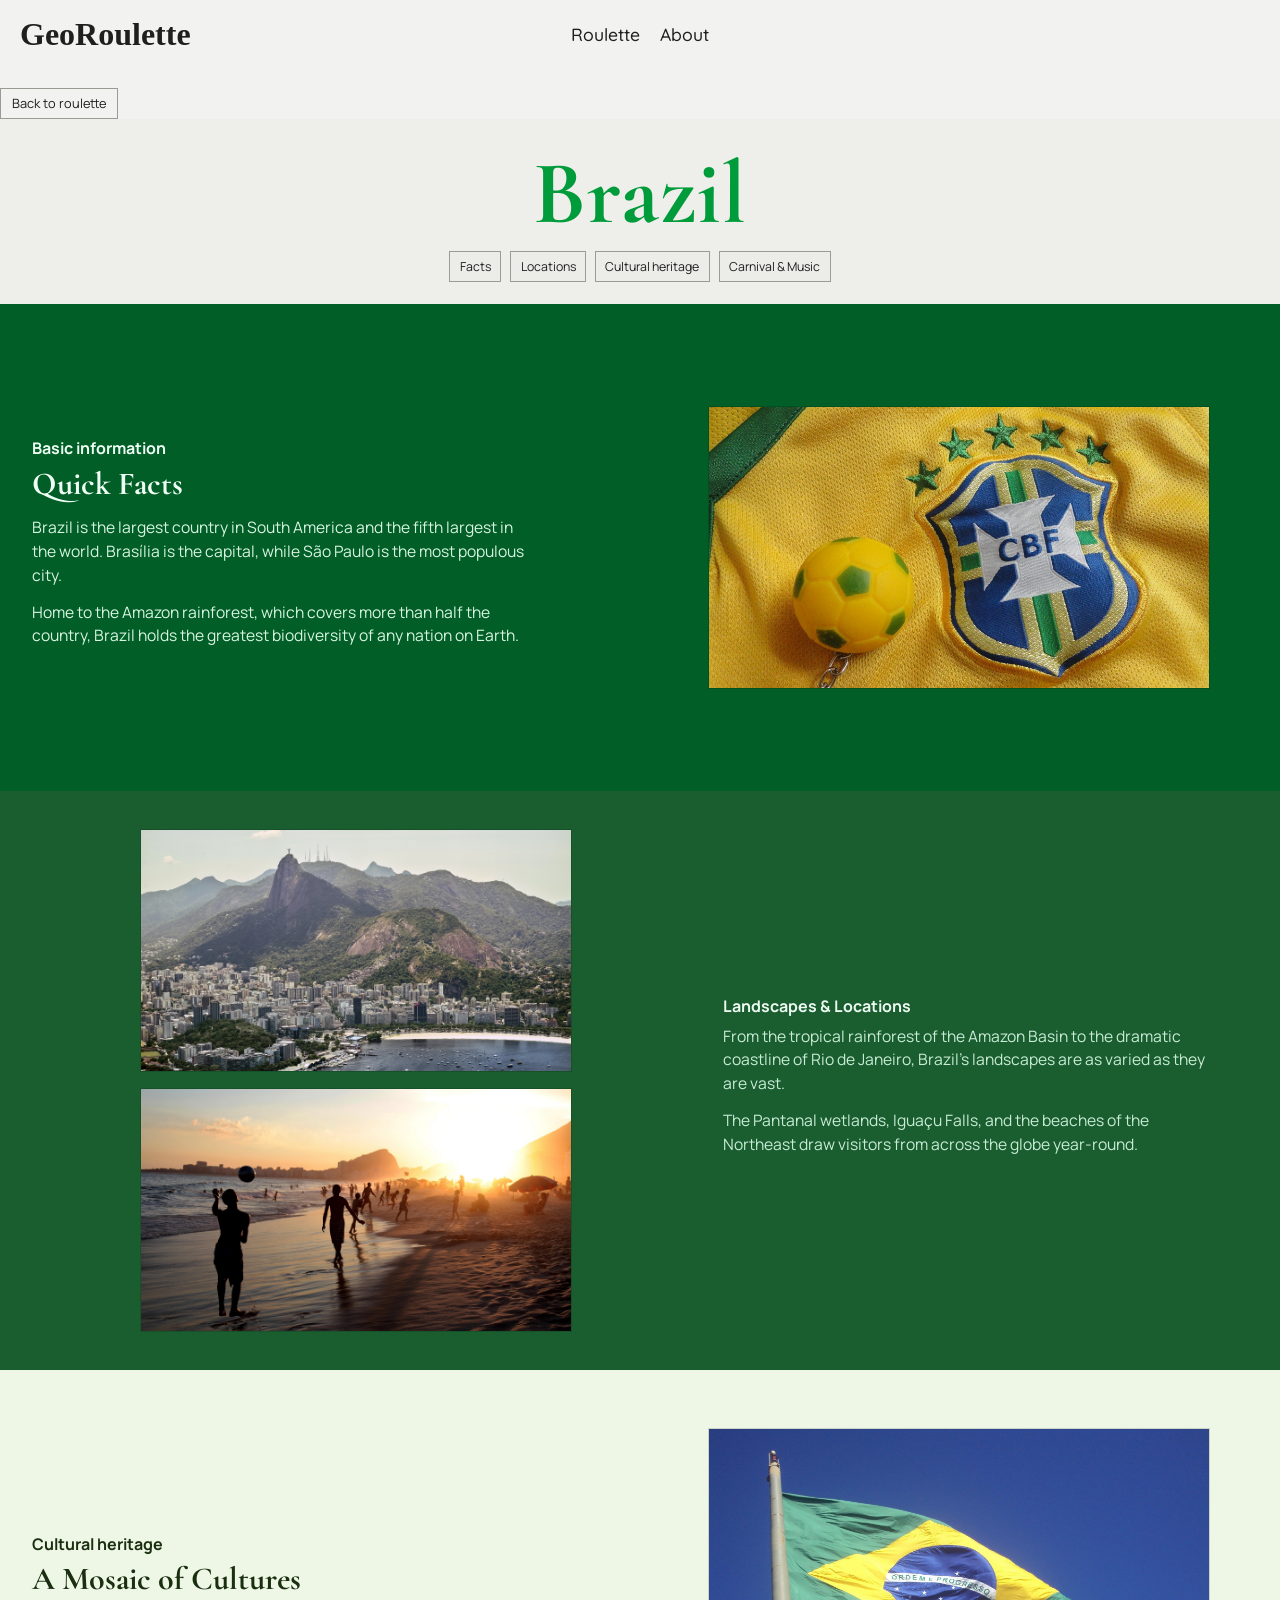
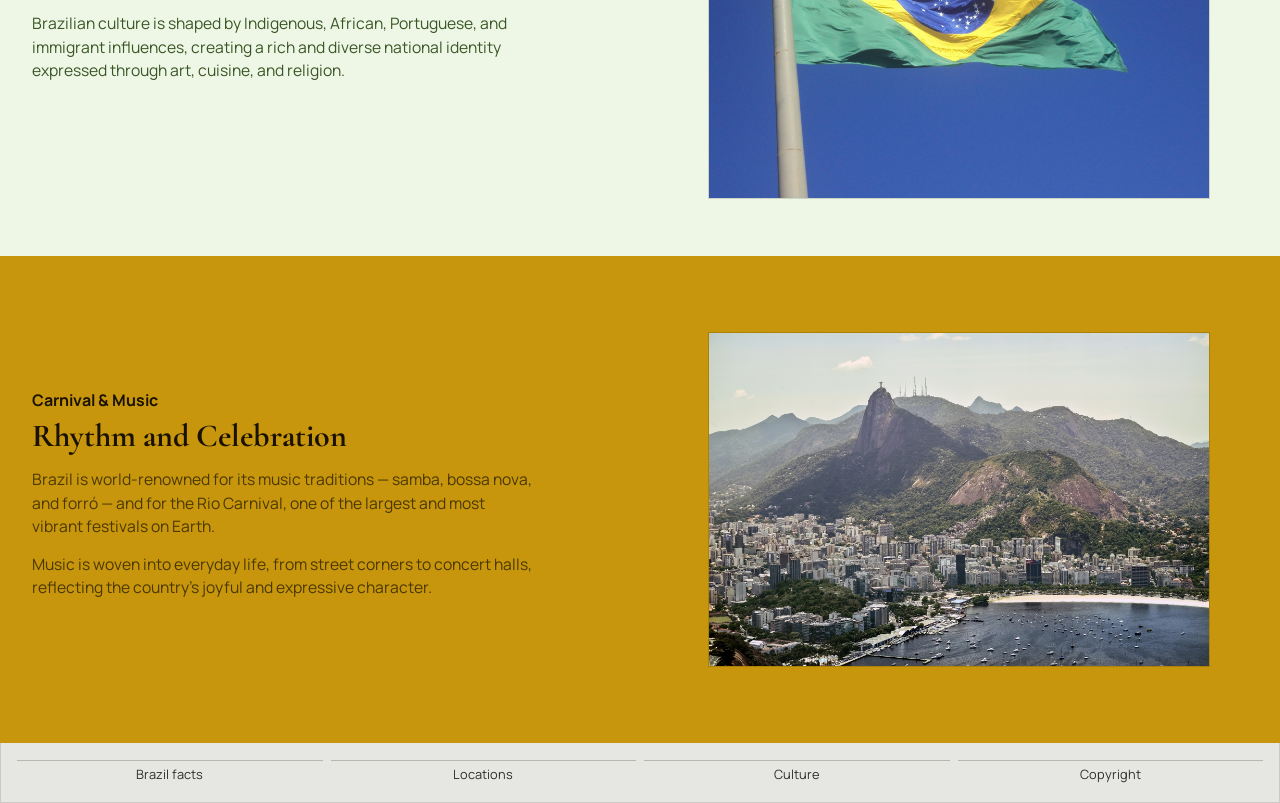
==== brazil.html @ 8bd8e5b8 "Maasivu pohjat tehty ja kuvia lisätty" ====
<!DOCTYPE html>
<html lang="en">
<head>
    <meta charset="UTF-8">
    <meta name="viewport" content="width=device-width, initial-scale=1.0">
    <title>GeoRoulette - Brazil</title>
    <link rel="stylesheet" href="maasivu.css">
    <link rel="preconnect" href="https://fonts.googleapis.com">
    <link rel="preconnect" href="https://fonts.gstatic.com" crossorigin>
    <link href="https://fonts.googleapis.com/css2?family=Quicksand:wght@300..700&family=Saira+Stencil:ital,wght@0,100..900;1,100..900&display=swap" rel="stylesheet">
</head>
<body class="brazil-page">
    <header class="site-header">
        <nav>
            <div class="left">
                <a href="index.html">GeoRoulette</a>
            </div>
            <div class="right">
                <a href="index.html">Roulette</a>
                <a href="Info.html">About</a>
            </div>
        </nav>
        <a class="back-btn" href="index.html">Back to roulette</a>
    </header>

    <main>
        <section class="hero">
            <h1>Brazil</h1>
            <div class="topic-tabs">
                <a href="#facts">Facts</a>
                <a href="#locations">Locations</a>
                <a href="#cultural-heritage">Cultural heritage</a>
                <a href="#carnival">Carnival & Music</a>
            </div>
        </section>

        <section id="facts" class="br-aihe4 content-row dark">
            <div class="copy">
                <h2>Basic information</h2>
                <h3>Quick Facts</h3>
                <p>
                    Brazil is the largest country in South America and the fifth largest in the world.
                    Brasília is the capital, while São Paulo is the most populous city.
                </p>
                <p>
                    Home to the Amazon rainforest, which covers more than half the country, Brazil holds
                    the greatest biodiversity of any nation on Earth.
                </p>
            </div>
            <div class="visual">
                <img src="/Assets/Kuvat/artselisonmorais0-brazil-875577_1920.jpg" alt="Brazil">
            </div>
        </section>

        <section id="locations" class="br-aihe2 content-row dark">
            <div class="visual stacked-images">
                <img src="/Assets/Kuvat/lhccoutinho-rio-de-janeiro-4566312_1920.jpg" alt="Rio de Janeiro">
                <img src="/Assets/Kuvat/pauloduarte-people-2359870_1920.jpg" alt="People of Brazil">
            </div>
            <div class="copy">
                <h2>Landscapes & Locations</h2>
                <p>
                    From the tropical rainforest of the Amazon Basin to the dramatic coastline of Rio de
                    Janeiro, Brazil's landscapes are as varied as they are vast.
                </p>
                <p>
                    The Pantanal wetlands, Iguaçu Falls, and the beaches of the Northeast draw visitors
                    from across the globe year-round.
                </p>
            </div>
        </section>

        <section id="cultural-heritage" class="br-aihe1 content-row light">
            <div class="copy">
                <h2>Cultural heritage</h2>
                <h3>A Mosaic of Cultures</h3>
                <p>
                    Brazilian culture is shaped by Indigenous, African, Portuguese, and immigrant
                    influences, creating a rich and diverse national identity expressed through
                    art, cuisine, and religion.
                </p>
            </div>
            <div class="visual">
                <img src="/Assets/Kuvat/ilanwet-brazil-1581233_1920.jpg" alt="Brazilian cultural heritage">
            </div>
        </section>

        <section id="carnival" class="br-aihe3 content-row light">
            <div class="copy">
                <h2>Carnival & Music</h2>
                <h3>Rhythm and Celebration</h3>
                <p>
                    Brazil is world-renowned for its music traditions — samba, bossa nova, and forró —
                    and for the Rio Carnival, one of the largest and most vibrant festivals on Earth.
                </p>
                <p>
                    Music is woven into everyday life, from street corners to concert halls,
                    reflecting the country's joyful and expressive character.
                </p>
            </div>
            <div class="visual">
                <img src="/Assets/Kuvat/lhccoutinho-rio-de-janeiro-4566312_1920.jpg" alt="Rio de Janeiro cityscape">
            </div>
        </section>
    </main>

    <footer class="site-footer">
        <div><a href="#facts">Brazil facts</a></div>
        <div><a href="#locations">Locations</a></div>
        <div><a href="#cultural-heritage">Culture</a></div>
        <div><a href="Info.html">Copyright</a></div>
    </footer>
</body>
</html>
---- maasivu.css ----
/* Fontit */

@import url('https://fonts.googleapis.com/css2?family=Cormorant+Garamond:wght@500;700&family=Manrope:wght@400;600;700&display=swap');


/* Root */

:root {
	--page-bg:   #f2f2f0;   /* background outside the page card  */
	--text-main: #1f1f1e;   /* default body text                 */
	--muted:     #5c5c57;   /* secondary / paragraph text        */
	--line:      #d1d1cc;   /* divider lines                     */
	--card-bg:   #eeeeea;   /* page card background              */
}

* {
	box-sizing: border-box;
}


/* Body */

body {
	margin: 0;
	background: var(--page-bg);
	color: var(--text-main);
	font-family: 'Manrope', sans-serif;
	line-height: 1.5;
}


/* Jaettu layot, koskee kaikkia maasivuja*/

/* Centre and constrain the header, main card, and footer */
.site-header,
main,
.site-footer {
	width: 100%;
}


/*  Header */

a {
	text-decoration: none;
}

/*  Nav Alkaa  */

nav {
    display: flex;
    align-items: center;
}

nav a {
    color: var(--primary-color);
}

.left {
    font-size: 2rem;
    margin-left: 20px;
    margin-top: 10px;
    margin-bottom: 30px;
    font-weight: 800;
    font-family: "Saira Stencil";
}


.right {
    position: absolute;
    left: 50%;
    transform: translateX(-50%);
    display: flex;
    gap: 20px;
    margin-top: 10px;
    margin-bottom: 30px;
    font-size: 1.1rem;
    font-family: "Quicksand";
    font-weight: 500;
}

/*  Nav Loppuu  */

.right a:hover {
    border-bottom: solid 1px;
}

/* "Back to roulette" Nappi */
.back-btn {
	border: 1px solid #9b9b94;
	background: transparent;
	color: var(--text-main);
	font: inherit;
	font-size: 0.8rem;
	padding: 0.3rem 0.7rem;
	cursor: pointer;
	text-decoration: none;
	display: inline-block;
}


/* Main Page Card */

main {
	background: var(--card-bg);
}


/* Maa Otsikko */

.hero {
	text-align: center;
	padding: 2.2rem 1rem 1.4rem;
}

.hero h1 {
	margin: 0;
	font-family: 'Cormorant Garamond', serif;
	font-size: clamp(2.8rem, 8vw, 5.6rem);
	line-height: 0.9;
	letter-spacing: 0.01em;
	
}

/* Otsikon alla olevat Napit */
.topic-tabs {
	display: inline-flex;
	gap: 0.55rem;
	margin-top: 1.05rem;
	flex-wrap: wrap;
	justify-content: center;
}

.topic-tabs a {
	border: 1px solid #9b9b94;
	background: #ecece8;
	color: var(--text-main);
	font-family: inherit;
	font-weight: 400;
	font-size: 0.77rem;
	padding: 0.32rem 0.6rem;
	text-decoration: none;
	display: inline-block;
}

.topic-tabs a:hover {
	text-decoration: underline;
}


/* Sisältö, vaikuttaa kuviin ja tekstiin */

.content-row {
	display: grid;
	grid-template-columns: minmax(0, 1fr) minmax(0, 1fr);
	gap: 8.5rem;
	align-items: stretch;
	min-height: clamp(320px, 38vw, 520px);
	padding: 2.4rem 2rem;
}

.copy,
.visual {
	width: 100%;
	align-self: stretch;
}

.copy {
	display: flex;
	flex-direction: column;
	justify-content: center;
	gap: 0.15rem;
	padding-block: 0.35rem;
	max-width: 54ch;
}

/* Keep text readable while pulling content closer to the center split */
.content-row > .copy:first-child {
	margin-left: auto;
	margin-right: clamp(0.5rem, 1.2vw, 1rem);
}

.content-row > .copy:last-child {
	margin-left: clamp(0.5rem, 1.2vw, 1rem);
	margin-right: auto;
}

.visual {
	display: flex;
	align-items: center;
	justify-content: center;
}

.content-row > .visual:first-child {
	justify-content: flex-end;
}

.content-row > .visual:last-child {
	justify-content: flex-start;
}

.visual:not(.stacked-images) {
	min-height: clamp(250px, 29vw, 400px);
}

/* Backup värit*/
.content-row.light {
	background: #efefec;
}

.content-row.dark {
	background: #354a2f;
	color: #ecf0e8;
}

/* Ala-otsikot aiheisiin */
.content-row h2 {
	margin: 0 0 0.3rem;
	font-size: 1rem;
	font-weight: 700;
}

.content-row h3 {
	margin: 0 0 0.9rem;
	font-family: 'Cormorant Garamond', serif;
	font-size: 2rem;
	line-height: 1;
}

.content-row p {
	margin: 0 0 0.7rem;
	max-width: 50ch;
	font-size: 0.98rem;
	color: var(--muted);
}

/* Kuvat */
.visual img {
	width: min(93%, 620px);
	height: auto;
	max-height: clamp(250px, 29vw, 400px);
	display: block;
	border: 1px solid rgba(0, 0, 0, 0.14);
	object-fit: cover;
}

/* Pinotut kuvat */
.stacked-images {
	display: grid;
	gap: 1rem;
	align-content: center;
	justify-items: center;
	max-width: min(100%, 800px);
	margin-inline: auto;
}

.stacked-images img {
	width: 100%;
	aspect-ratio: 16 / 9;
	height: auto;
	max-height: clamp(185px, 19vw, 290px);
}


/* Footer */

.site-footer {
	border: 1px solid #cbc9c2;
	border-top: none;
	background: #e6e6e2;
	display: grid;
	grid-template-columns: repeat(4, minmax(0, 1fr));
	gap: 0.5rem;
	padding: 1.1rem 1rem;
	font-size: 0.8rem;
	color: #2f2f2b;
	text-align: center;
}

.site-footer div {
	padding-top: 0.25rem;
	border-top: 1px solid #b7b7b0;
}

.site-footer a {
	color: inherit;
	text-decoration: none;
}

.site-footer a:hover {
	text-decoration: underline;
}


/* =============================================================
   COUNTRY 1 — Iceland  (Islanti.html)
   ============================================================= */

.hero h1 {
	color: #0456a8;
}

.content-row.aihe1 {
	background: #f9fbff;
	color: #1a2a3c;
}
.content-row.aihe1 p { color: #3c4b5d; }

.content-row.aihe2 {
	background: #c81f3d;
	color: #fff5f7;
}
.content-row.aihe2 p { color: #ffe4ea; }

.content-row.aihe3 {
	background: #2e6eb6;
	color: #f5f9ff;
}
.content-row.aihe3 p { color: #dfebff; }

.content-row.aihe4 {
	background: #0456a8;
	color: #f2f7ff;
}
.content-row.aihe4 p { color: #dce9ff; }


/* =============================================================
   COUNTRY 2 — Morocco  (Marokko.html)
   ============================================================= */

.marokko-page .hero h1 {
	color: #9f1d22;
}

.content-row.m-aihe1 {
	background: #f7efe2;
	color: #3c2a1d;
}
.content-row.m-aihe1 p { color: #5a4432; }

.content-row.m-aihe2 {
	background: #1f5a3a;
	color: #f2f8f2;
}
.content-row.m-aihe2 p { color: #d9ebdf; }

.content-row.m-aihe3 {
	background: #d6a34f;
	color: #2b1d10;
}
.content-row.m-aihe3 p { color: #4a3219; }

.content-row.m-aihe4 {
	background: #9f1d22;
	color: #fff4f4;
}
.content-row.m-aihe4 p { color: #ffdede; }


/* =============================================================
   COUNTRY 3 — Brazil  (brazil.html)
   ============================================================= */

.brazil-page .hero h1 {
	color: #009c3b;
}

/* Facts — dark forest green */
.content-row.br-aihe4 {
	background: #005e26;
	color: #f0fff5;
}
.content-row.br-aihe4 p { color: #d8f5e2; }

/* Locations — deep Amazon green */
.content-row.br-aihe2 {
	background: #1a5e30;
	color: #edfaf2;
}
.content-row.br-aihe2 p { color: #c8ecd6; }

/* Cultural heritage — warm light green */
.content-row.br-aihe1 {
	background: #eef7e6;
	color: #1a2e10;
}
.content-row.br-aihe1 p { color: #3a5525; }

/* Carnival & Music — Brazilian gold */
.content-row.br-aihe3 {
	background: #c8960c;
	color: #1a1200;
}
.content-row.br-aihe3 p { color: #4a3800; }


/* =============================================================
   COUNTRY 4 — Cambodia  (cambodia.html)
   ============================================================= */

.cambodia-page .hero h1 {
	color: #8b2215;
}

/* Facts — deep terracotta red */
.content-row.cam-aihe4 {
	background: #8b2215;
	color: #fff5f2;
}
.content-row.cam-aihe4 p { color: #ffd8cc; }

/* Locations — dark orange-red */
.content-row.cam-aihe2 {
	background: #6b2c14;
	color: #faf3ec;
}
.content-row.cam-aihe2 p { color: #e8cbb5; }

/* Angkor Wat — forest green */
.content-row.cam-aihe3 {
	background: #2a5c3f;
	color: #f0f8f2;
}
.content-row.cam-aihe3 p { color: #d5eadc; }

/* Cultural heritage — warm tan */
.content-row.cam-aihe1 {
	background: #f5ede0;
	color: #3c1f0f;
}
.content-row.cam-aihe1 p { color: #5a3820; }


/* =============================================================
   COUNTRY 5 — Canada  (Canada.html)
   ============================================================= */

.canada-page .hero h1 {
	color: #cc0000;
}

/* Facts — Canadian red */
.content-row.can-aihe4 {
	background: #cc0000;
	color: #fff5f5;
}
.content-row.can-aihe4 p { color: #ffd8d8; }

/* Locations — dark red */
.content-row.can-aihe2 {
	background: #8c1c1c;
	color: #fff8f8;
}
.content-row.can-aihe2 p { color: #ffd8d8; }

/* Cultural heritage — soft warm white */
.content-row.can-aihe1 {
	background: #fef6f6;
	color: #2a0808;
}
.content-row.can-aihe1 p { color: #4a1515; }

/* Language & Society — deep blue (French Canada) */
.content-row.can-aihe3 {
	background: #1a3568;
	color: #f5f8ff;
}
.content-row.can-aihe3 p { color: #d0dcf5; }


/* =============================================================
   COUNTRY 6 — Germany  (Germany.html)
   ============================================================= */

.germany-page .hero h1 {
	color: #1a1a18;
}

/* Facts — near black */
.content-row.ger-aihe4 {
	background: #1a1a18;
	color: #f5f5f0;
}
.content-row.ger-aihe4 p { color: #d5d5cc; }

/* Locations — dark charcoal */
.content-row.ger-aihe2 {
	background: #2e2e2a;
	color: #f5f5f0;
}
.content-row.ger-aihe2 p { color: #d0d0c8; }

/* Cultural heritage — German gold */
.content-row.ger-aihe3 {
	background: #c8870a;
	color: #1a1000;
}
.content-row.ger-aihe3 p { color: #4a3500; }

/* History — German red */
.content-row.ger-aihe1 {
	background: #f5f5f3;
	color: #1a1a18;
}
.content-row.ger-aihe1 p { color: #4a4a44; }


/* =============================================================
   COUNTRY 7 — China  (kiina.html)
   ============================================================= */

.china-page .hero h1 {
	color: #c0001d;
}

/* Facts — deep Chinese red */
.content-row.cn-aihe4 {
	background: #c0001d;
	color: #fff5f6;
}
.content-row.cn-aihe4 p { color: #ffd8dc; }

/* Locations — dark crimson */
.content-row.cn-aihe2 {
	background: #800015;
	color: #fff5f6;
}
.content-row.cn-aihe2 p { color: #ffc8ce; }

/* Cultural heritage — warm ivory */
.content-row.cn-aihe1 {
	background: #fdf5e8;
	color: #2a1500;
}
.content-row.cn-aihe1 p { color: #5a3810; }

/* History — Chinese gold */
.content-row.cn-aihe3 {
	background: #c8820a;
	color: #1a0e00;
}
.content-row.cn-aihe3 p { color: #4a3000; }


/* =============================================================
   COUNTRY 8 — Japan  (Japan.html)
   ============================================================= */

.japan-page .hero h1 {
	color: #bc002d;
}

/* Facts — deep Japanese red */
.content-row.jp-aihe4 {
	background: #bc002d;
	color: #fff5f7;
}
.content-row.jp-aihe4 p { color: #ffd8e0; }

/* Locations — dark red */
.content-row.jp-aihe2 {
	background: #8a0020;
	color: #fff5f7;
}
.content-row.jp-aihe2 p { color: #ffd0dc; }

/* Cultural heritage — warm cream */
.content-row.jp-aihe3 {
	background: #f0e8d8;
	color: #2a1808;
}
.content-row.jp-aihe3 p { color: #4a3015; }

/* Traditions — soft off-white */
.content-row.jp-aihe1 {
	background: #fff5f7;
	color: #2a000e;
}
.content-row.jp-aihe1 p { color: #4a1020; }


/* Responsiivisuus — pienet näytöt (≤ 760 px)  */

@media (max-width: 760px) {

	
	.site-header {
		grid-template-columns: 1fr;
		gap: 0.5rem;
	}

	.main-nav {
		gap: 0.9rem;
	}

	
	.content-row {
		grid-template-columns: 1fr;
		min-height: auto;
		padding: 1.6rem 1.1rem;
	}

	.content-row h3 {
		font-size: 1.6rem;
	}

	.copy {
		max-width: none;
		margin-left: 0;
		margin-right: 0;
	}

	.visual img,
	.stacked-images img {
		width: 100%;
		height: auto;
		max-height: none;
	}

	.stacked-images {
		max-width: none;
	}

	.content-row > .visual:first-child,
	.content-row > .visual:last-child {
		justify-content: center;
	}

	.site-footer {
		grid-template-columns: 1fr 1fr;
	}
}
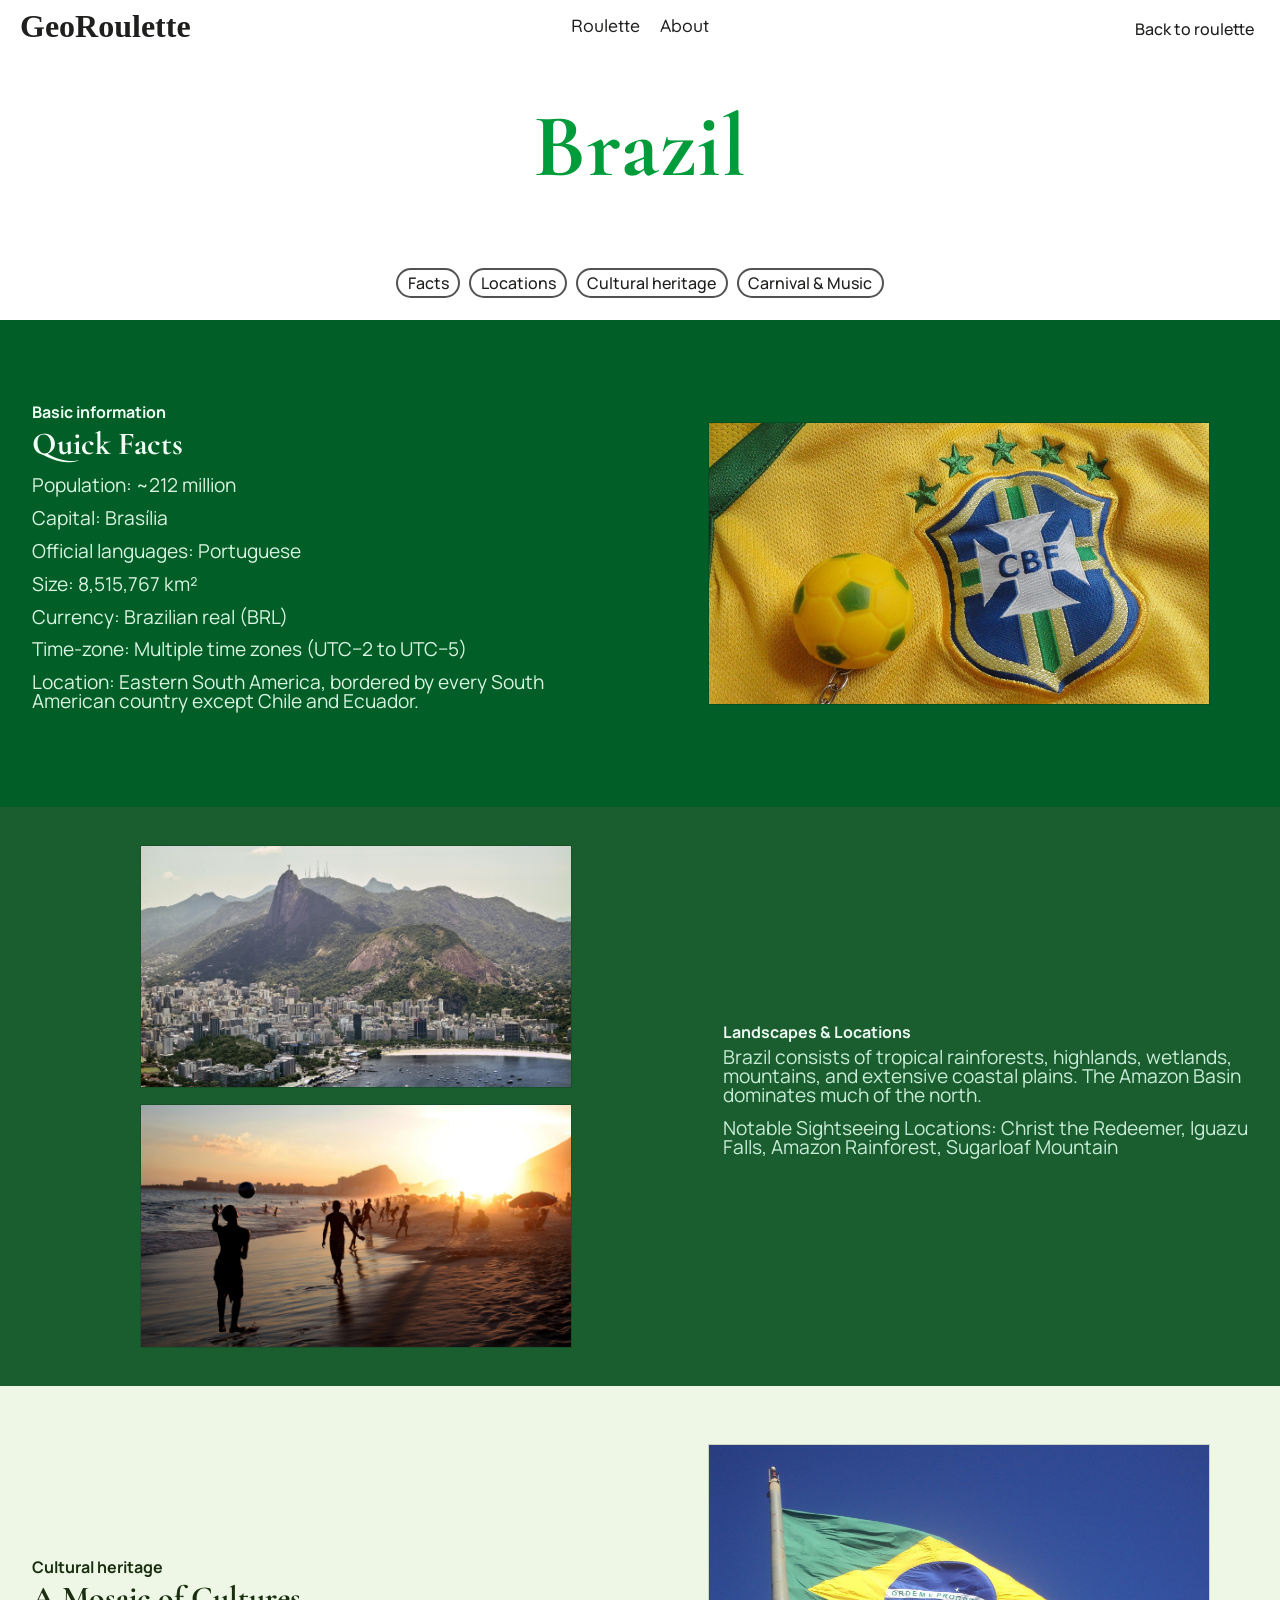
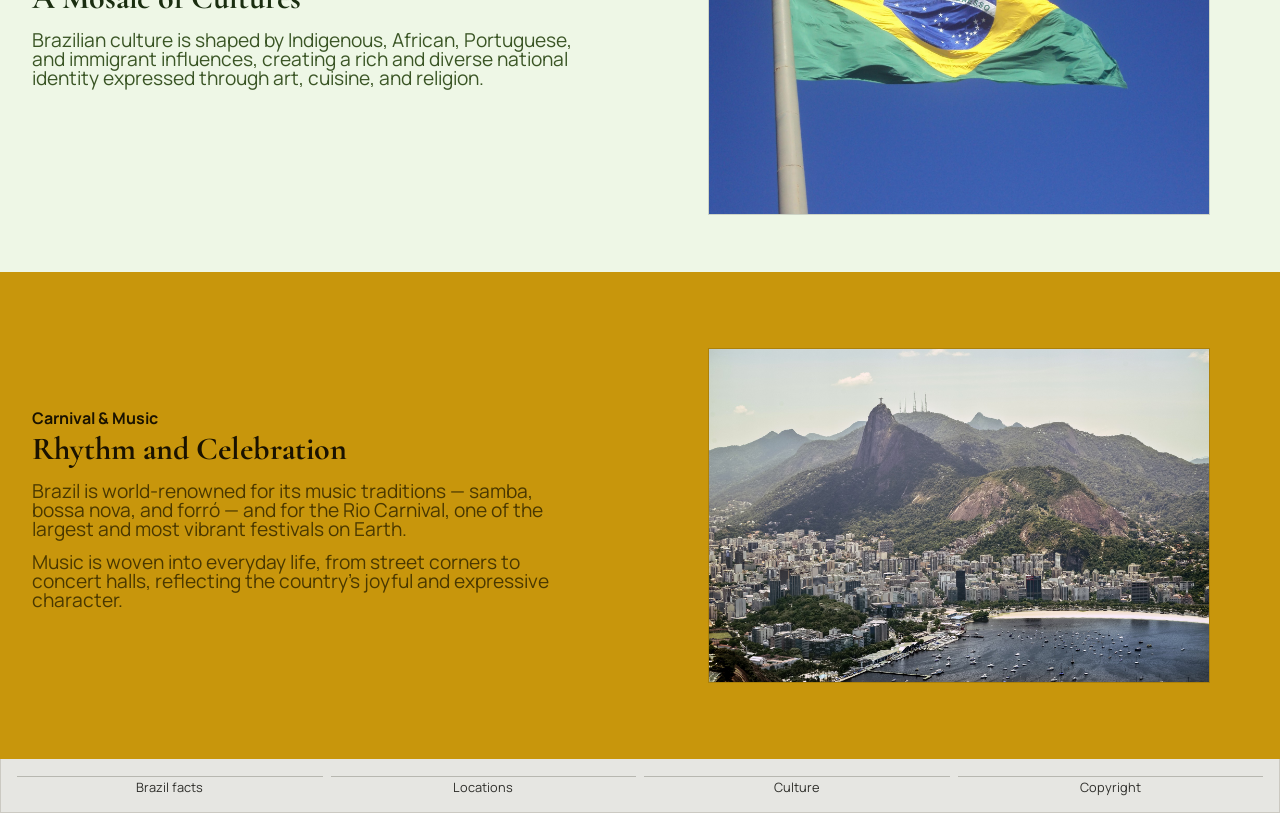
==== commit b990c90f: "changes to css and added content to some topics" ====
--- a/brazil.html
+++ b/brazil.html
@@ -38,14 +38,13 @@
             <div class="copy">
                 <h2>Basic information</h2>
                 <h3>Quick Facts</h3>
-                <p>
-                    Brazil is the largest country in South America and the fifth largest in the world.
-                    Brasília is the capital, while São Paulo is the most populous city.
-                </p>
-                <p>
-                    Home to the Amazon rainforest, which covers more than half the country, Brazil holds
-                    the greatest biodiversity of any nation on Earth.
-                </p>
+                <p>Population: ~212 million</p>
+                <p>Capital: Brasília</p>
+                <p>Official languages: Portuguese</p>
+                <p>Size: 8,515,767 km²</p>
+                <p>Currency: Brazilian real (BRL)</p>
+                <p>Time-zone: Multiple time zones (UTC−2 to UTC−5)</p>
+                <p>Location: Eastern South America, bordered by every South American country except Chile and Ecuador.</p>
             </div>
             <div class="visual">
                 <img src="/Assets/Kuvat/artselisonmorais0-brazil-875577_1920.jpg" alt="Brazil">
@@ -60,13 +59,10 @@
             <div class="copy">
                 <h2>Landscapes & Locations</h2>
                 <p>
-                    From the tropical rainforest of the Amazon Basin to the dramatic coastline of Rio de
-                    Janeiro, Brazil's landscapes are as varied as they are vast.
+                    Brazil consists of tropical rainforests, highlands, wetlands, mountains, and extensive coastal plains.
+                    The Amazon Basin dominates much of the north.
                 </p>
-                <p>
-                    The Pantanal wetlands, Iguaçu Falls, and the beaches of the Northeast draw visitors
-                    from across the globe year-round.
-                </p>
+                <p>Notable Sightseeing Locations: Christ the Redeemer, Iguazu Falls, Amazon Rainforest, Sugarloaf Mountain</p>
             </div>
         </section>
 
--- a/maasivu.css
+++ b/maasivu.css
@@ -7,11 +7,11 @@
 /* Root */
 
 :root {
-	--page-bg:   #f2f2f0;   /* background outside the page card  */
+	--page-bg:   #ffffff;   /* background outside the page card  */
 	--text-main: #1f1f1e;   /* default body text                 */
 	--muted:     #5c5c57;   /* secondary / paragraph text        */
 	--line:      #d1d1cc;   /* divider lines                     */
-	--card-bg:   #eeeeea;   /* page card background              */
+	--card-bg:   #ffffff;   /* page card background              */
 }
 
 * {
@@ -26,9 +26,12 @@
 	background: var(--page-bg);
 	color: var(--text-main);
 	font-family: 'Manrope', sans-serif;
-	line-height: 1.5;
-}
-
+	line-height: 1.0;
+}
+
+html {
+	scroll-behavior: smooth;
+}
 
 /* Jaettu layot, koskee kaikkia maasivuja*/
 
@@ -88,15 +91,23 @@
 
 /* "Back to roulette" Nappi */
 .back-btn {
-	border: 1px solid #9b9b94;
-	background: transparent;
+	border-radius: 20px;
 	color: var(--text-main);
 	font: inherit;
-	font-size: 0.8rem;
-	padding: 0.3rem 0.7rem;
+	font-weight: 500;
+	font-size: 1rem;
+	padding: 0.32rem 0.6rem;
 	cursor: pointer;
 	text-decoration: none;
 	display: inline-block;
+	position: fixed;
+	top: 1rem;
+	right: 1rem;
+	z-index: 100;
+}
+
+.back-btn:hover {
+	text-decoration: underline;
 }
 
 
@@ -127,18 +138,19 @@
 .topic-tabs {
 	display: inline-flex;
 	gap: 0.55rem;
-	margin-top: 1.05rem;
+	margin-top: 5rem;
 	flex-wrap: wrap;
 	justify-content: center;
 }
 
 .topic-tabs a {
-	border: 1px solid #9b9b94;
-	background: #ecece8;
+	border: 2px solid #000000ad;
+	border-radius: 20px;
+	background: #ffffff;
 	color: var(--text-main);
 	font-family: inherit;
-	font-weight: 400;
-	font-size: 0.77rem;
+	font-weight: 500;
+	font-size: 1rem;
 	padding: 0.32rem 0.6rem;
 	text-decoration: none;
 	display: inline-block;
@@ -231,7 +243,7 @@
 .content-row p {
 	margin: 0 0 0.7rem;
 	max-width: 50ch;
-	font-size: 0.98rem;
+	font-size: 1.2rem;
 	color: var(--muted);
 }
 
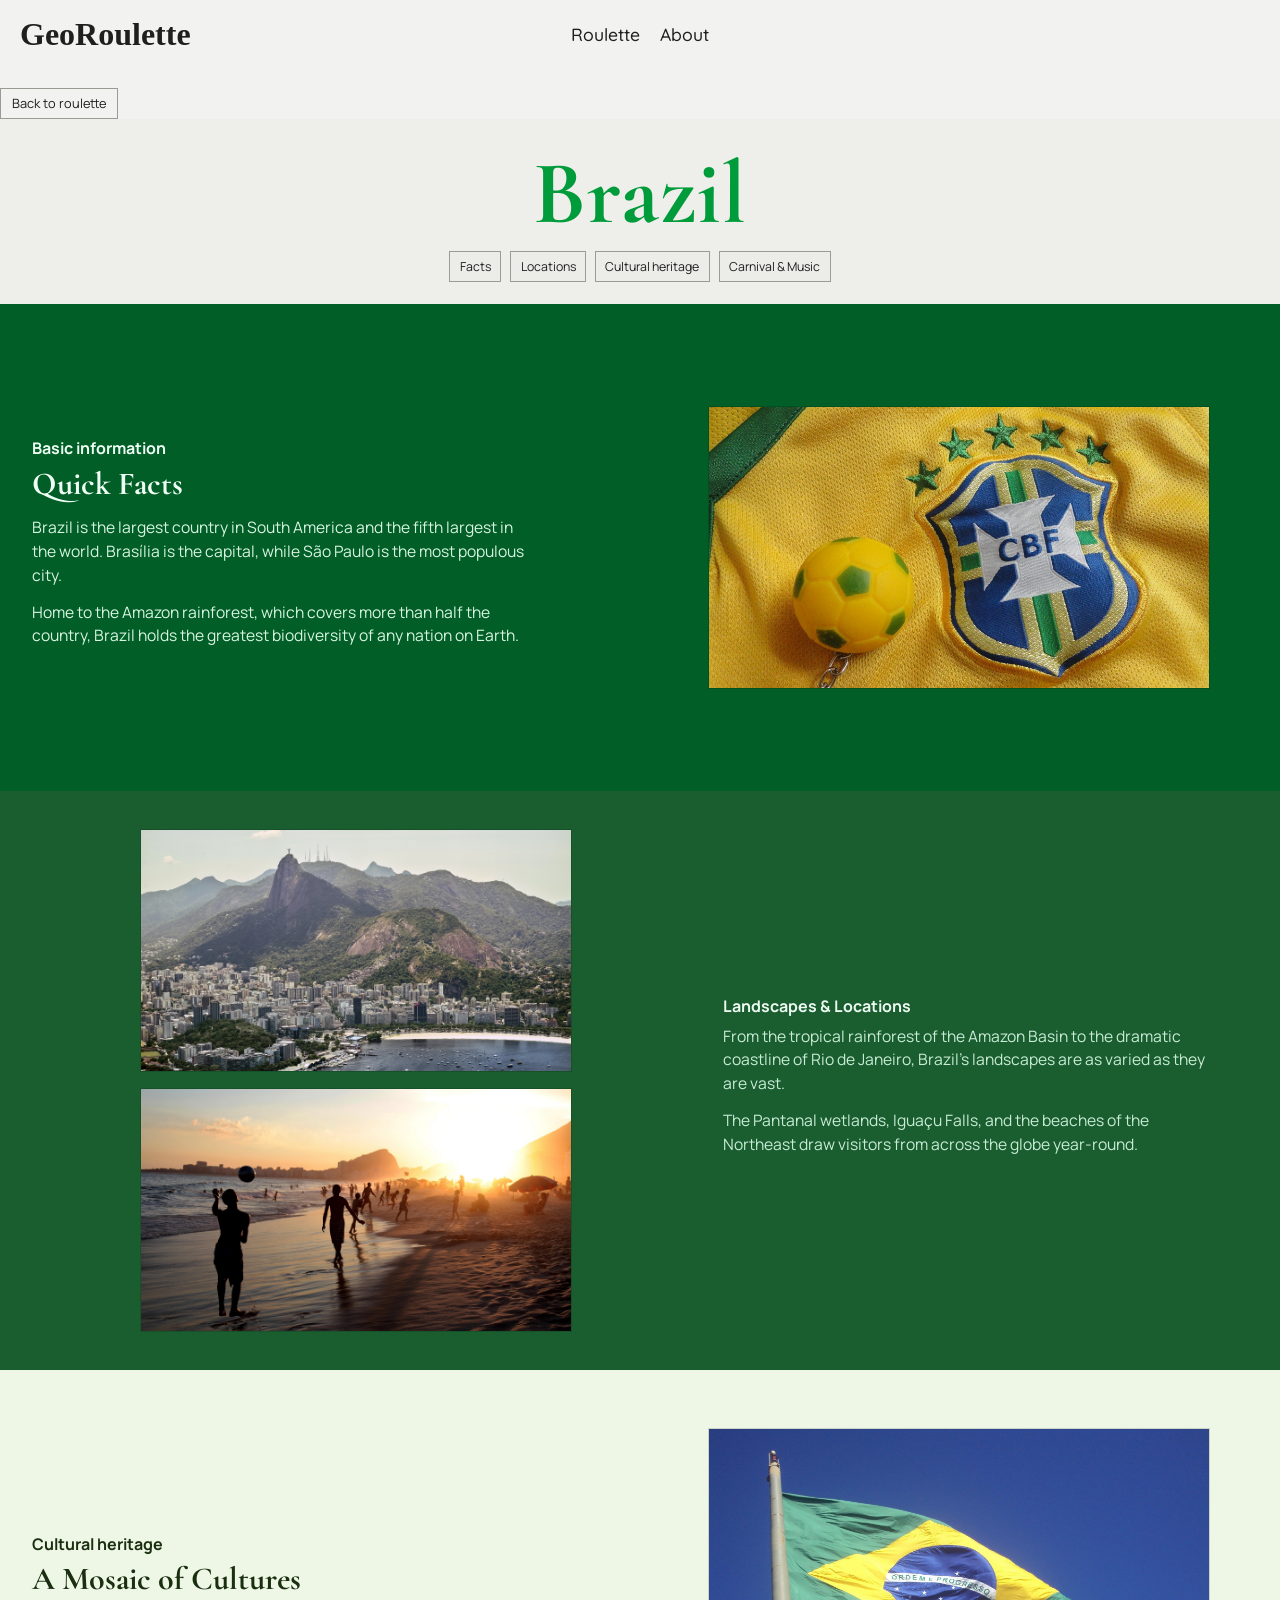
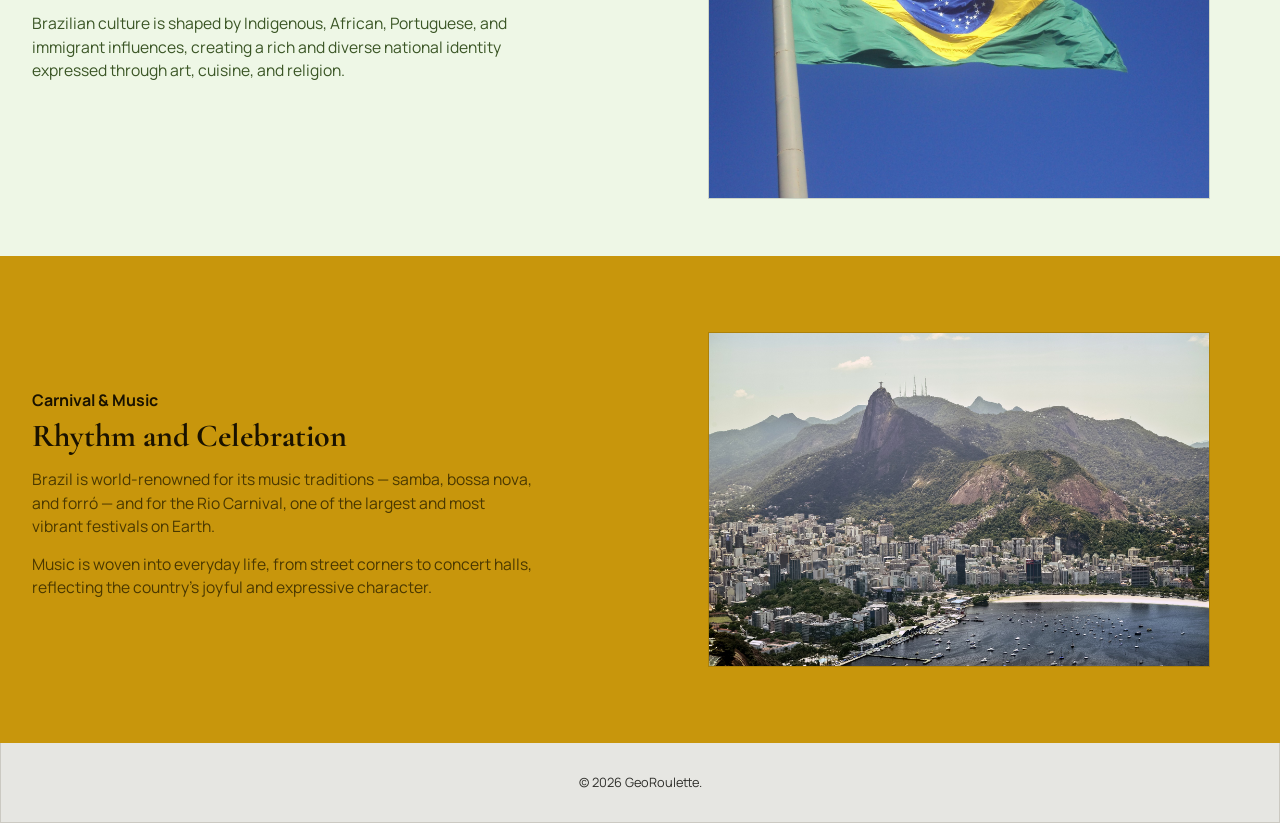
==== commit 1d22e608: "Viime hetken lisäykset" ====
--- a/brazil.html
+++ b/brazil.html
@@ -38,13 +38,14 @@
             <div class="copy">
                 <h2>Basic information</h2>
                 <h3>Quick Facts</h3>
-                <p>Population: ~212 million</p>
-                <p>Capital: Brasília</p>
-                <p>Official languages: Portuguese</p>
-                <p>Size: 8,515,767 km²</p>
-                <p>Currency: Brazilian real (BRL)</p>
-                <p>Time-zone: Multiple time zones (UTC−2 to UTC−5)</p>
-                <p>Location: Eastern South America, bordered by every South American country except Chile and Ecuador.</p>
+                <p>
+                    Brazil is the largest country in South America and the fifth largest in the world.
+                    Brasília is the capital, while São Paulo is the most populous city.
+                </p>
+                <p>
+                    Home to the Amazon rainforest, which covers more than half the country, Brazil holds
+                    the greatest biodiversity of any nation on Earth.
+                </p>
             </div>
             <div class="visual">
                 <img src="/Assets/Kuvat/artselisonmorais0-brazil-875577_1920.jpg" alt="Brazil">
@@ -59,10 +60,13 @@
             <div class="copy">
                 <h2>Landscapes & Locations</h2>
                 <p>
-                    Brazil consists of tropical rainforests, highlands, wetlands, mountains, and extensive coastal plains.
-                    The Amazon Basin dominates much of the north.
+                    From the tropical rainforest of the Amazon Basin to the dramatic coastline of Rio de
+                    Janeiro, Brazil's landscapes are as varied as they are vast.
                 </p>
-                <p>Notable Sightseeing Locations: Christ the Redeemer, Iguazu Falls, Amazon Rainforest, Sugarloaf Mountain</p>
+                <p>
+                    The Pantanal wetlands, Iguaçu Falls, and the beaches of the Northeast draw visitors
+                    from across the globe year-round.
+                </p>
             </div>
         </section>
 
@@ -101,10 +105,7 @@
     </main>
 
     <footer class="site-footer">
-        <div><a href="#facts">Brazil facts</a></div>
-        <div><a href="#locations">Locations</a></div>
-        <div><a href="#cultural-heritage">Culture</a></div>
-        <div><a href="Info.html">Copyright</a></div>
+        <p>&copy; 2026 GeoRoulette.</p>
     </footer>
 </body>
 </html>
--- a/maasivu.css
+++ b/maasivu.css
@@ -7,11 +7,11 @@
 /* Root */
 
 :root {
-	--page-bg:   #ffffff;   /* background outside the page card  */
+	--page-bg:   #f2f2f0;   /* background outside the page card  */
 	--text-main: #1f1f1e;   /* default body text                 */
 	--muted:     #5c5c57;   /* secondary / paragraph text        */
 	--line:      #d1d1cc;   /* divider lines                     */
-	--card-bg:   #ffffff;   /* page card background              */
+	--card-bg:   #eeeeea;   /* page card background              */
 }
 
 * {
@@ -26,7 +26,7 @@
 	background: var(--page-bg);
 	color: var(--text-main);
 	font-family: 'Manrope', sans-serif;
-	line-height: 1.0;
+	line-height: 1.5;
 }
 
 html {
@@ -91,23 +91,15 @@
 
 /* "Back to roulette" Nappi */
 .back-btn {
-	border-radius: 20px;
+	border: 1px solid #9b9b94;
+	background: transparent;
 	color: var(--text-main);
 	font: inherit;
-	font-weight: 500;
-	font-size: 1rem;
-	padding: 0.32rem 0.6rem;
+	font-size: 0.8rem;
+	padding: 0.3rem 0.7rem;
 	cursor: pointer;
 	text-decoration: none;
 	display: inline-block;
-	position: fixed;
-	top: 1rem;
-	right: 1rem;
-	z-index: 100;
-}
-
-.back-btn:hover {
-	text-decoration: underline;
 }
 
 
@@ -138,19 +130,18 @@
 .topic-tabs {
 	display: inline-flex;
 	gap: 0.55rem;
-	margin-top: 5rem;
+	margin-top: 1.05rem;
 	flex-wrap: wrap;
 	justify-content: center;
 }
 
 .topic-tabs a {
-	border: 2px solid #000000ad;
-	border-radius: 20px;
-	background: #ffffff;
+	border: 1px solid #9b9b94;
+	background: #ecece8;
 	color: var(--text-main);
 	font-family: inherit;
-	font-weight: 500;
-	font-size: 1rem;
+	font-weight: 400;
+	font-size: 0.77rem;
 	padding: 0.32rem 0.6rem;
 	text-decoration: none;
 	display: inline-block;
@@ -243,7 +234,7 @@
 .content-row p {
 	margin: 0 0 0.7rem;
 	max-width: 50ch;
-	font-size: 1.2rem;
+	font-size: 0.98rem;
 	color: var(--muted);
 }
 
@@ -278,17 +269,17 @@
 /* Footer */
 
 .site-footer {
-	border: 1px solid #cbc9c2;
-	border-top: none;
-	background: #e6e6e2;
-	display: grid;
-	grid-template-columns: repeat(4, minmax(0, 1fr));
-	gap: 0.5rem;
-	padding: 1.1rem 1rem;
-	font-size: 0.8rem;
-	color: #2f2f2b;
-	text-align: center;
-}
+    border: 1px solid #cbc9c2;
+    border-top: none;
+    background: #e6e6e2;
+    display: flex;
+    justify-content: center;
+    align-items: center;
+    height: 80px;
+    font-size: 0.8rem;
+    color: #2f2f2b;
+}
+
 
 .site-footer div {
 	padding-top: 0.25rem;
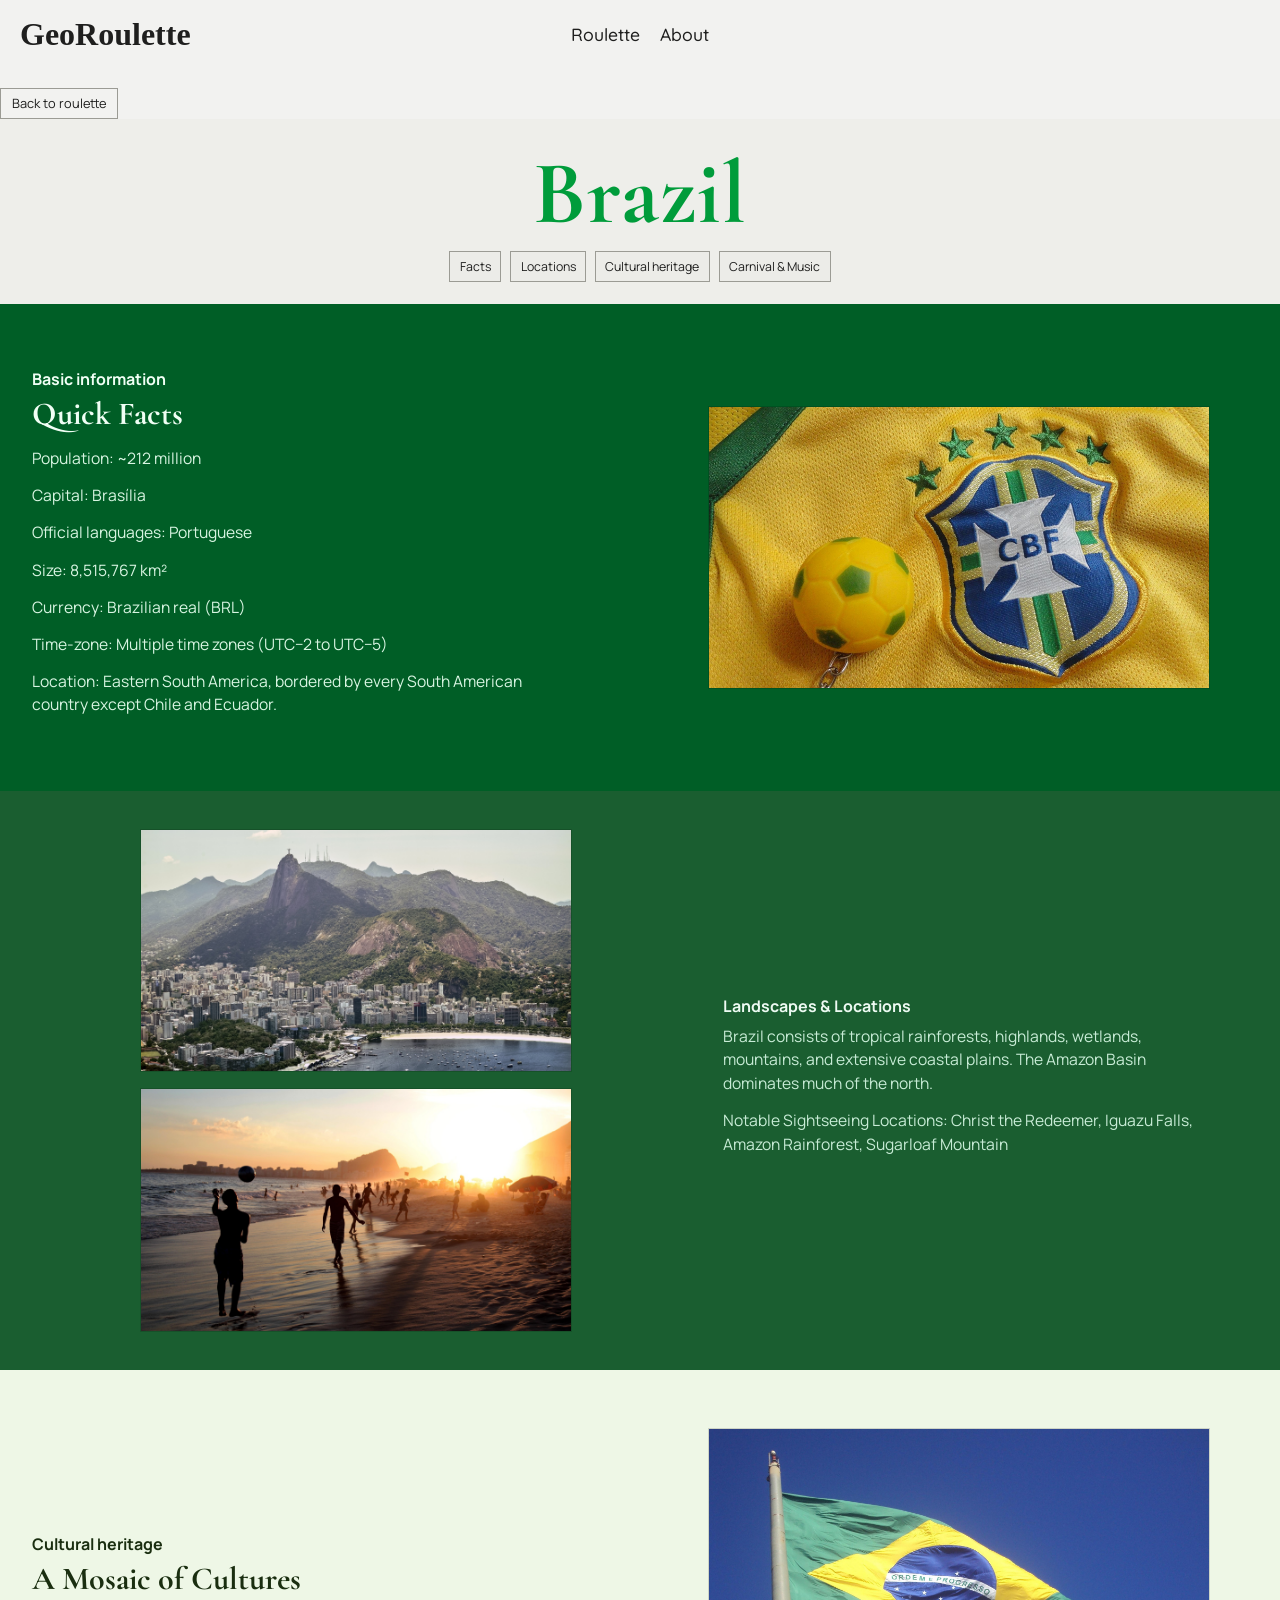
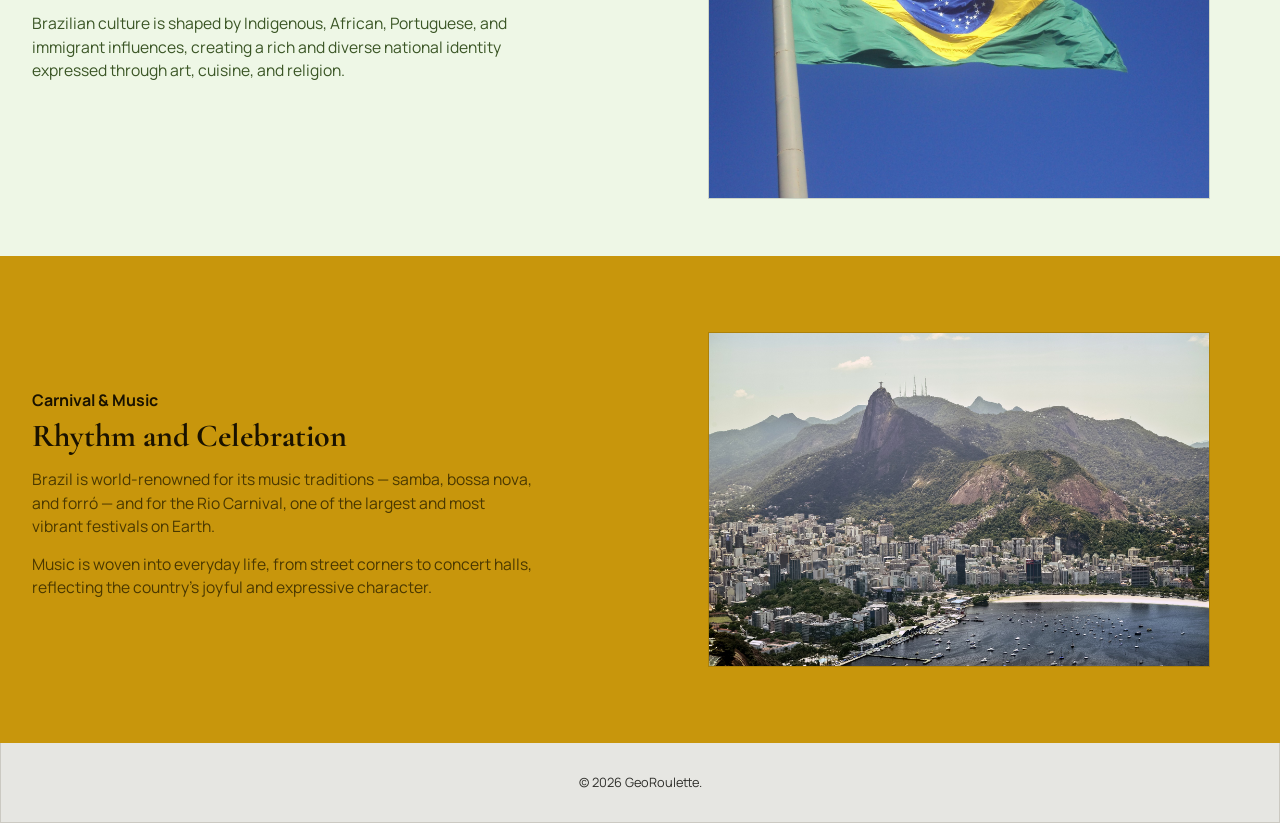
==== commit 0efc4699: "Merge branch 'Mikael' into Riku" ====
--- a/brazil.html
+++ b/brazil.html
@@ -38,14 +38,13 @@
             <div class="copy">
                 <h2>Basic information</h2>
                 <h3>Quick Facts</h3>
-                <p>
-                    Brazil is the largest country in South America and the fifth largest in the world.
-                    Brasília is the capital, while São Paulo is the most populous city.
-                </p>
-                <p>
-                    Home to the Amazon rainforest, which covers more than half the country, Brazil holds
-                    the greatest biodiversity of any nation on Earth.
-                </p>
+                <p>Population: ~212 million</p>
+                <p>Capital: Brasília</p>
+                <p>Official languages: Portuguese</p>
+                <p>Size: 8,515,767 km²</p>
+                <p>Currency: Brazilian real (BRL)</p>
+                <p>Time-zone: Multiple time zones (UTC−2 to UTC−5)</p>
+                <p>Location: Eastern South America, bordered by every South American country except Chile and Ecuador.</p>
             </div>
             <div class="visual">
                 <img src="/Assets/Kuvat/artselisonmorais0-brazil-875577_1920.jpg" alt="Brazil">
@@ -60,13 +59,10 @@
             <div class="copy">
                 <h2>Landscapes & Locations</h2>
                 <p>
-                    From the tropical rainforest of the Amazon Basin to the dramatic coastline of Rio de
-                    Janeiro, Brazil's landscapes are as varied as they are vast.
+                    Brazil consists of tropical rainforests, highlands, wetlands, mountains, and extensive coastal plains.
+                    The Amazon Basin dominates much of the north.
                 </p>
-                <p>
-                    The Pantanal wetlands, Iguaçu Falls, and the beaches of the Northeast draw visitors
-                    from across the globe year-round.
-                </p>
+                <p>Notable Sightseeing Locations: Christ the Redeemer, Iguazu Falls, Amazon Rainforest, Sugarloaf Mountain</p>
             </div>
         </section>
 
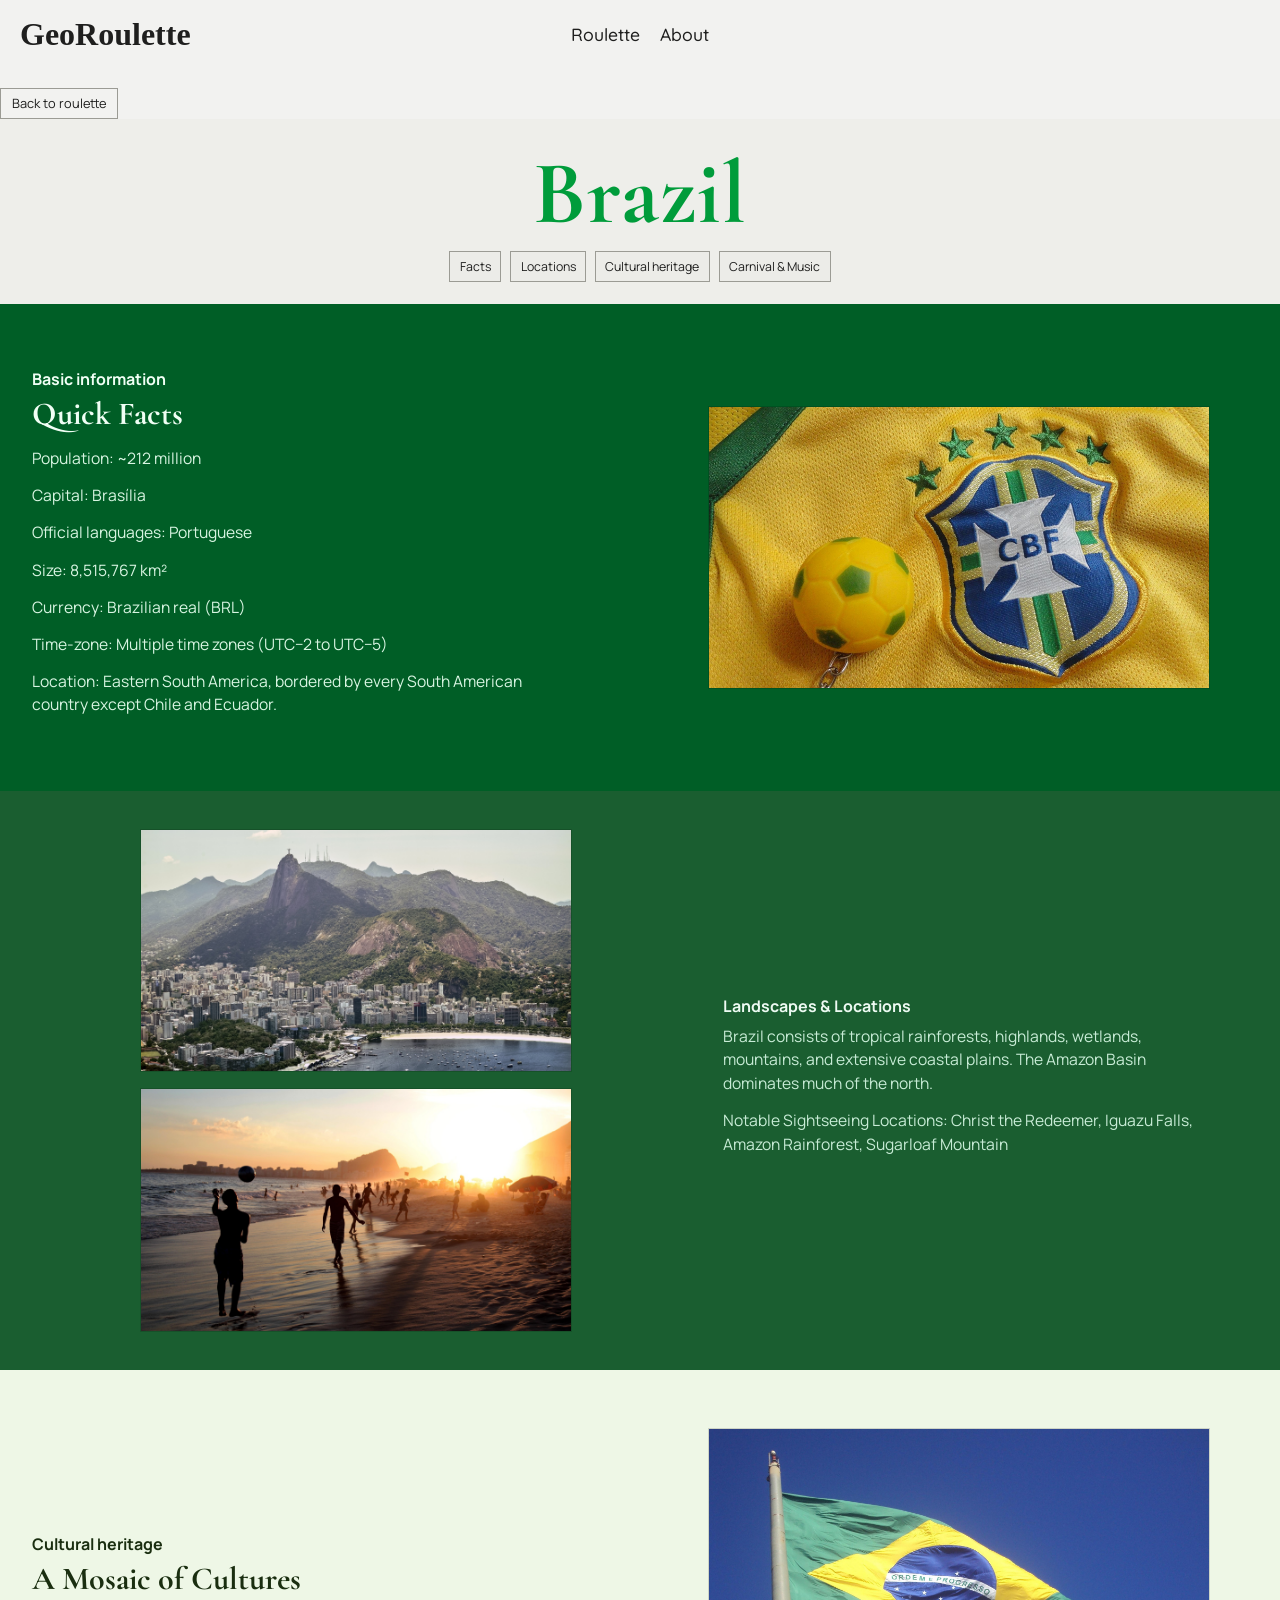
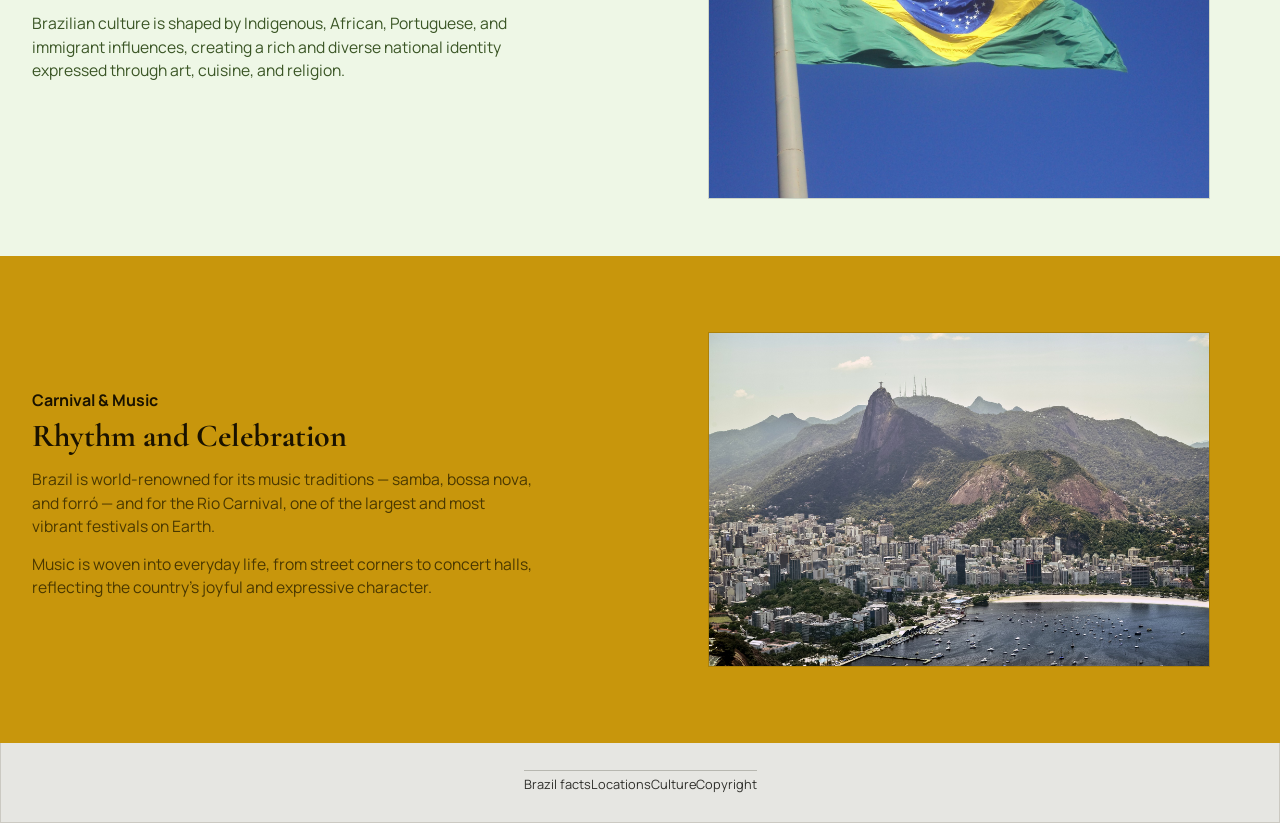
==== commit 40c55c27: "kuvat korjattu" ====
--- a/brazil.html
+++ b/brazil.html
@@ -47,14 +47,14 @@
                 <p>Location: Eastern South America, bordered by every South American country except Chile and Ecuador.</p>
             </div>
             <div class="visual">
-                <img src="/Assets/Kuvat/artselisonmorais0-brazil-875577_1920.jpg" alt="Brazil">
+                <img src="Assets/Kuvat/artselisonmorais0-brazil-875577_1920.jpg" alt="Brazil">
             </div>
         </section>
 
         <section id="locations" class="br-aihe2 content-row dark">
             <div class="visual stacked-images">
-                <img src="/Assets/Kuvat/lhccoutinho-rio-de-janeiro-4566312_1920.jpg" alt="Rio de Janeiro">
-                <img src="/Assets/Kuvat/pauloduarte-people-2359870_1920.jpg" alt="People of Brazil">
+                <img src="Assets/Kuvat/lhccoutinho-rio-de-janeiro-4566312_1920.jpg" alt="Rio de Janeiro">
+                <img src="Assets/Kuvat/pauloduarte-people-2359870_1920.jpg" alt="People of Brazil">
             </div>
             <div class="copy">
                 <h2>Landscapes & Locations</h2>
@@ -77,7 +77,7 @@
                 </p>
             </div>
             <div class="visual">
-                <img src="/Assets/Kuvat/ilanwet-brazil-1581233_1920.jpg" alt="Brazilian cultural heritage">
+                <img src="Assets/Kuvat/ilanwet-brazil-1581233_1920.jpg" alt="Brazilian cultural heritage">
             </div>
         </section>
 
@@ -95,13 +95,16 @@
                 </p>
             </div>
             <div class="visual">
-                <img src="/Assets/Kuvat/lhccoutinho-rio-de-janeiro-4566312_1920.jpg" alt="Rio de Janeiro cityscape">
+                <img src="Assets/Kuvat/lhccoutinho-rio-de-janeiro-4566312_1920.jpg" alt="Rio de Janeiro cityscape">
             </div>
         </section>
     </main>
 
     <footer class="site-footer">
-        <p>&copy; 2026 GeoRoulette.</p>
+        <div><a href="#facts">Brazil facts</a></div>
+        <div><a href="#locations">Locations</a></div>
+        <div><a href="#cultural-heritage">Culture</a></div>
+        <div><a href="Info.html">Copyright</a></div>
     </footer>
 </body>
 </html>
